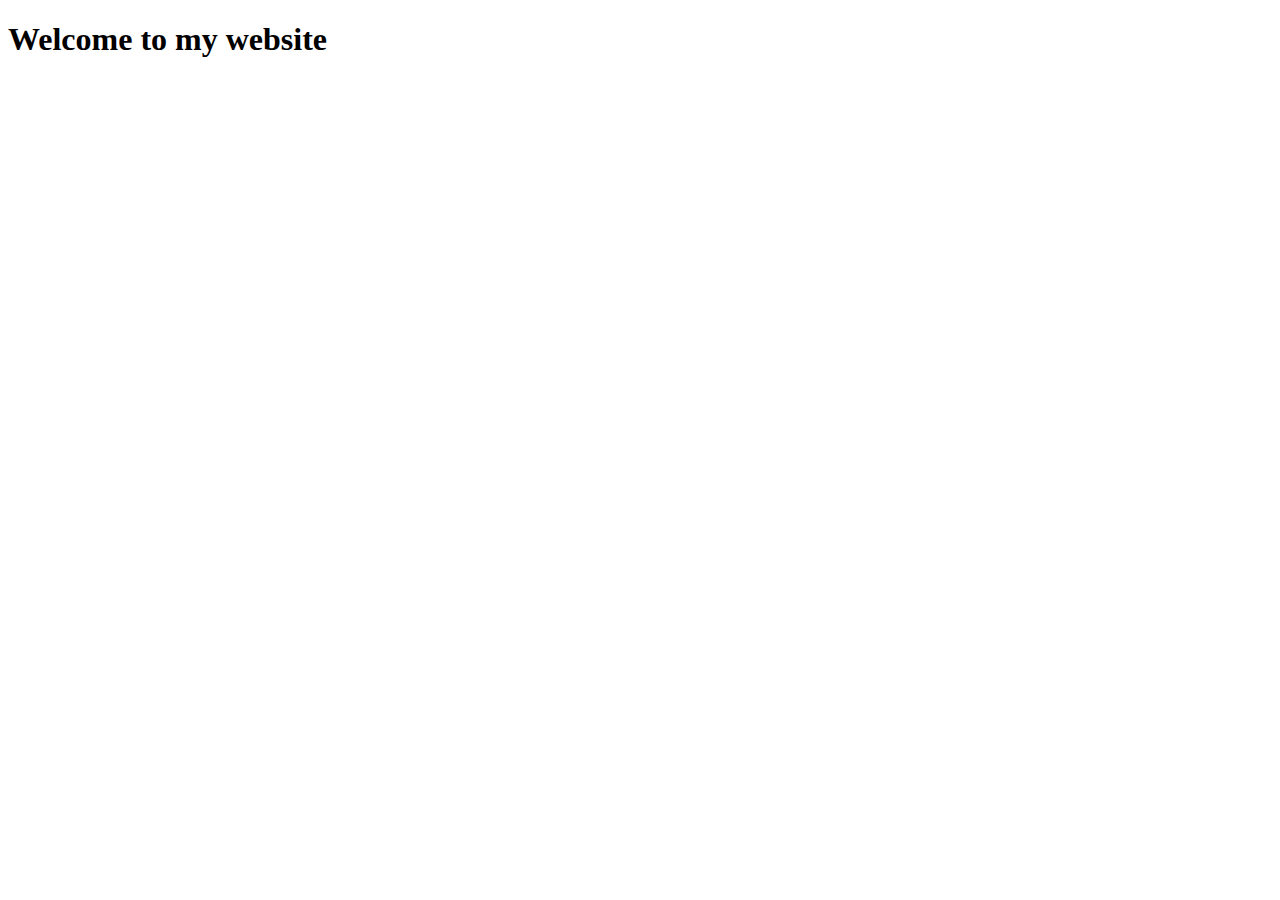
==== index.html @ 3ec1b2f0 "started creating site pages" ====
<!DOCTYPE html>
<html lang="en">
<head>
    <meta charset="UTF-8">
    <meta http-equiv="X-UA-Compatible" content="IE=edge">
    <meta name="viewport" content="width=device-width, initial-scale=1.0">
    <title>Homepage</title>
</head>
<body>
<h1>
Welcome to my website

</h1>
</body>
</html>
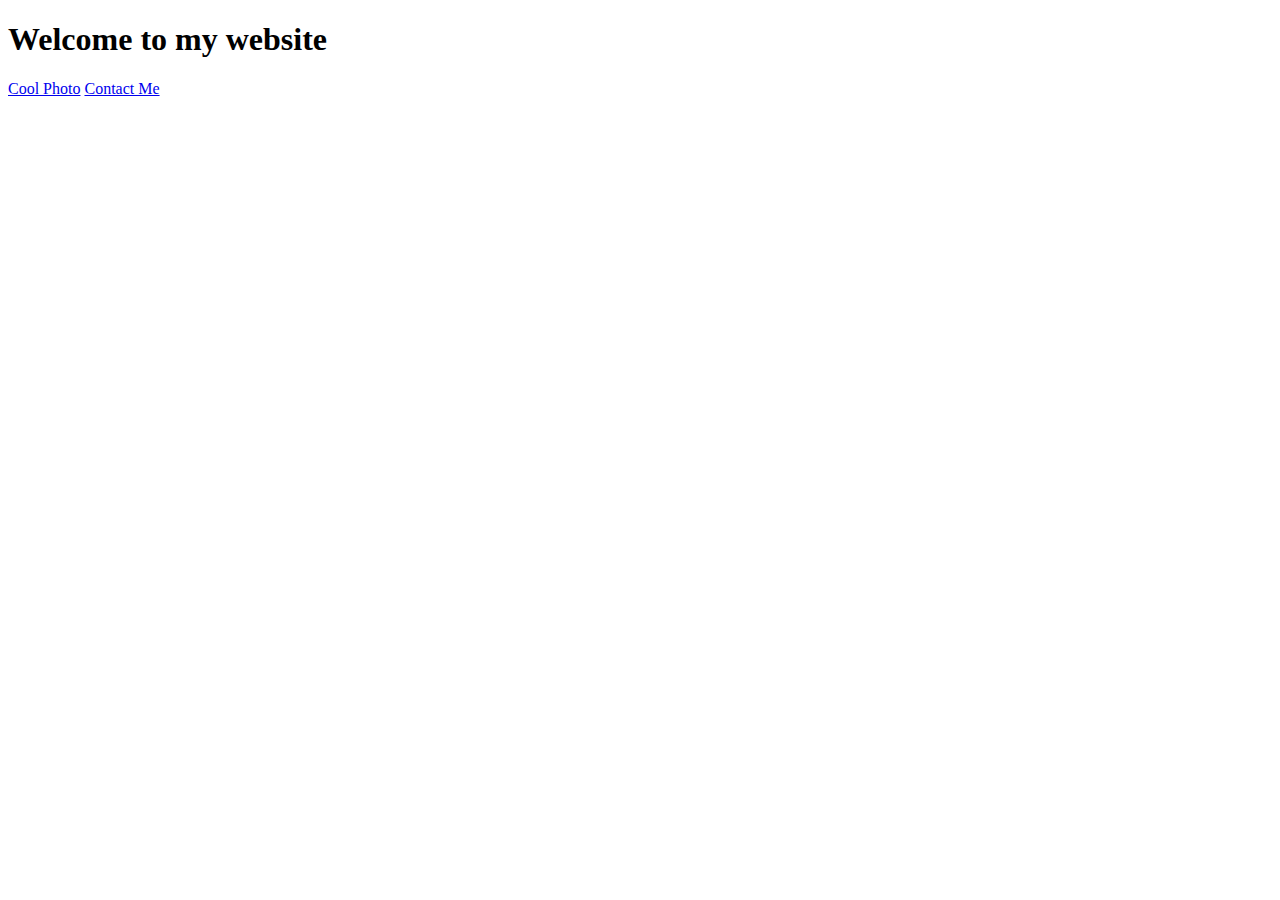
==== commit 9a294d84: "Linked Pages" ====
--- a/index.html
+++ b/index.html
@@ -9,7 +9,8 @@
 <body>
 <h1>
 Welcome to my website
-
 </h1>
+<a href="/photo.html">Cool Photo</a>
+<a href="/contact.html">Contact Me</a>
 </body>
 </html>
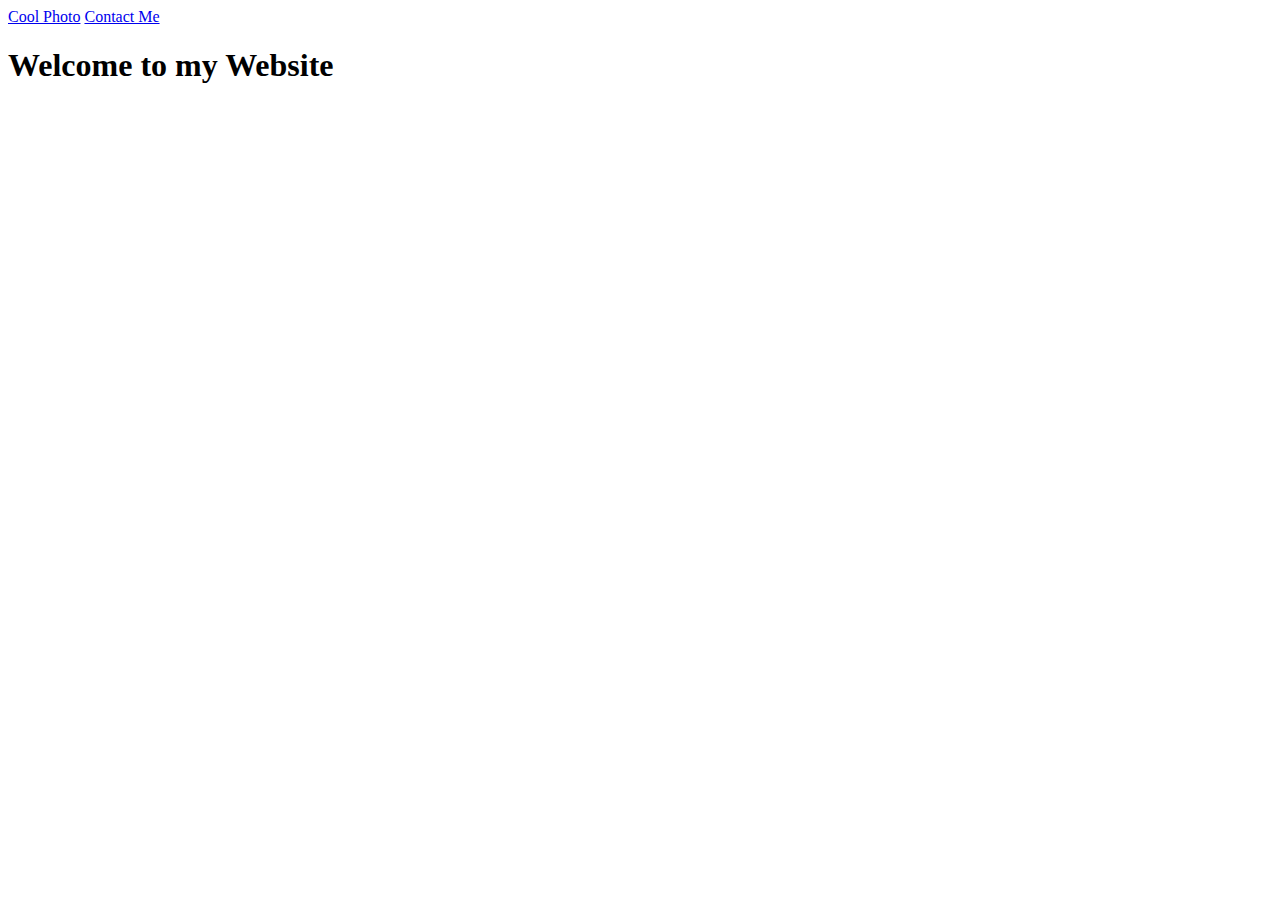
==== commit 990eba8e: "Added Style" ====
--- a/index.html
+++ b/index.html
@@ -4,13 +4,18 @@
     <meta charset="UTF-8">
     <meta http-equiv="X-UA-Compatible" content="IE=edge">
     <meta name="viewport" content="width=device-width, initial-scale=1.0">
+    <link rel="stylesheet" href="Styles/Style.css" />
     <title>Homepage</title>
 </head>
+
 <body>
-<h1>
-Welcome to my website
-</h1>
-<a href="/photo.html">Cool Photo</a>
-<a href="/contact.html">Contact Me</a>
+    <div class="container">
+    <a href="/photo.html" class="button">Cool Photo</a>
+<a href="/contact.html" class="button">Contact Me</a>
+</div>
+    <h1>
+    Welcome to my Website
+    </h1>
+
 </body>
 </html>
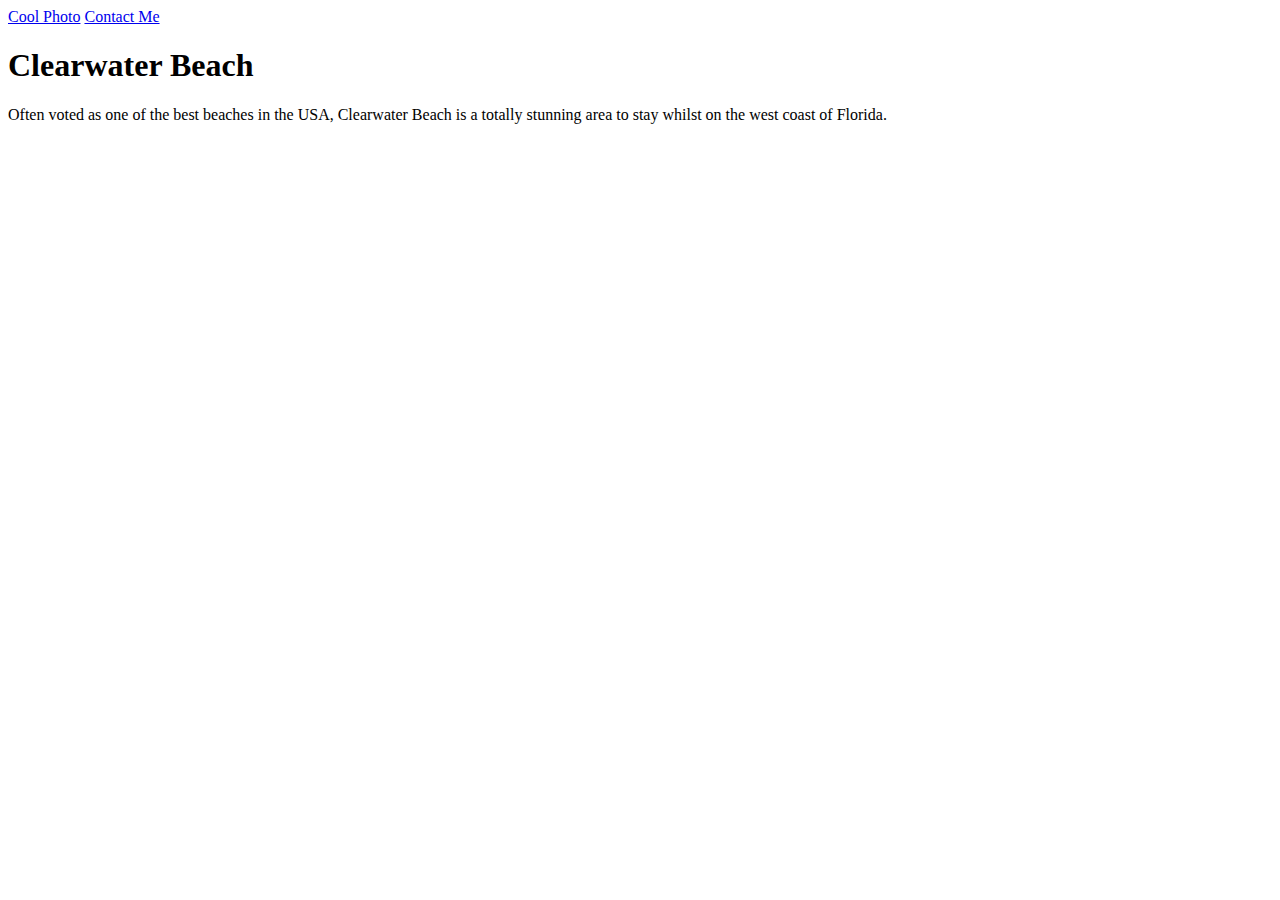
==== commit dfc7c73a: "Updated content and style" ====
--- a/index.html
+++ b/index.html
@@ -12,10 +12,12 @@
     <div class="container">
     <a href="/photo.html" class="button">Cool Photo</a>
 <a href="/contact.html" class="button">Contact Me</a>
+    <h1>
+    Clearwater Beach
+    </h1>
+    <p>
+      Often voted as one of the best beaches in the USA, Clearwater Beach is a totally stunning area to stay whilst on the west coast of Florida.
+    </p>
 </div>
-    <h1>
-    Welcome to my Website
-    </h1>
-
 </body>
 </html>
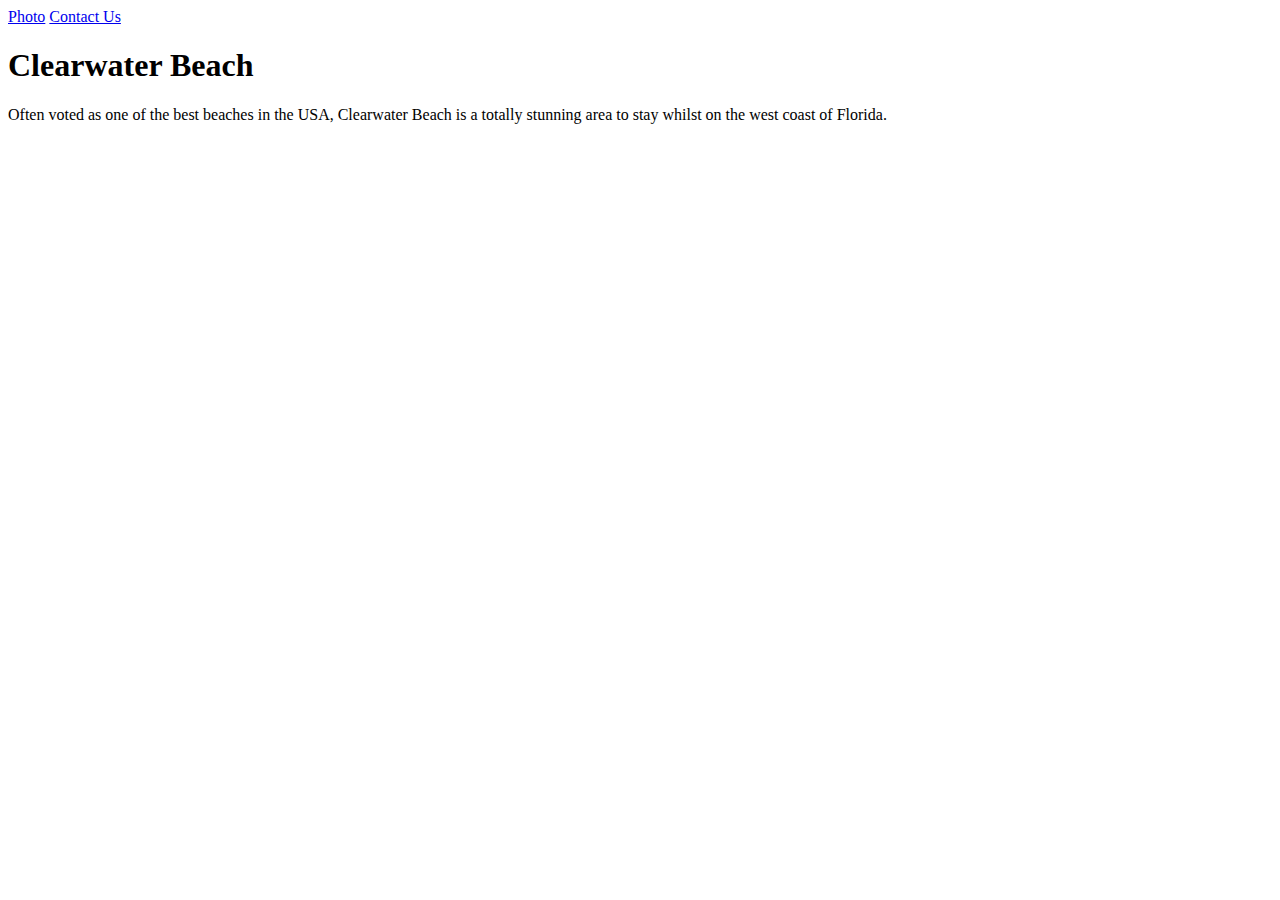
==== commit be05fefb: "SEO optimization" ====
--- a/index.html
+++ b/index.html
@@ -4,14 +4,15 @@
     <meta charset="UTF-8">
     <meta http-equiv="X-UA-Compatible" content="IE=edge">
     <meta name="viewport" content="width=device-width, initial-scale=1.0">
+    <meta name="description"  content="Clearwater Beach Voted Number 1 in the USA" />
     <link rel="stylesheet" href="Styles/Style.css" />
-    <title>Homepage</title>
+    <title>Clearwater Beach - Voted #1 in the USA</title>
 </head>
 
 <body>
     <div class="container">
-    <a href="/photo.html" class="button">Cool Photo</a>
-<a href="/contact.html" class="button">Contact Me</a>
+    <a href="/photo.html" title="photo of Clearwater beach" class="button">Photo</a>
+<a href="/contact.html"  title="Contact clearwater beach" class="button">Contact Us</a>
     <h1>
     Clearwater Beach
     </h1>
